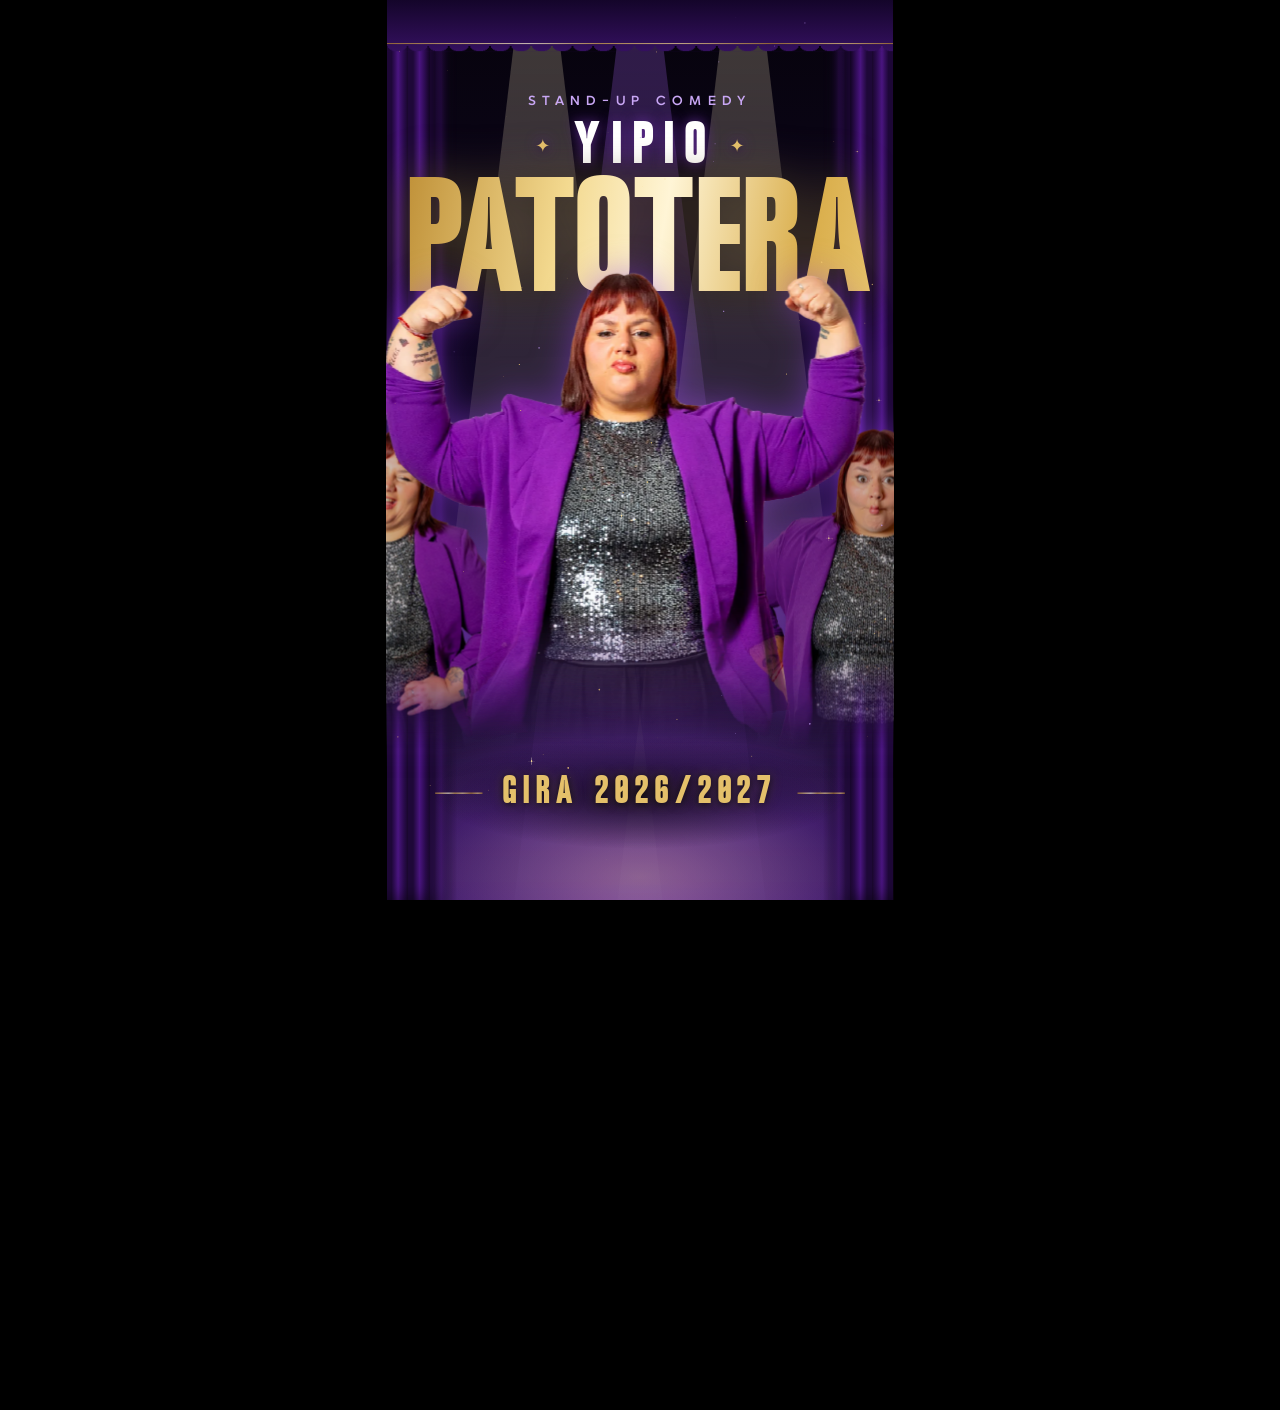
==== flyer-vert/index.html @ 24ab4d59 "Web de Yipio: sitio completo y flyers de PATOTERA Sitio estático con el mismo sistema de datos que l" ====
<!DOCTYPE html>
<html lang="es">
<head>
<meta charset="UTF-8">
<meta name="viewport" content="width=device-width, initial-scale=1.0">
<title>PATOTERA - Flyer vertical</title>
<meta name="robots" content="noindex">
<link rel="icon" href="data:image/svg+xml,%3Csvg xmlns='http://www.w3.org/2000/svg' viewBox='0 0 100 100'%3E%3Crect width='100' height='100' rx='22' fill='%232a0d4d'/%3E%3Ctext x='50' y='76' font-size='74' font-weight='900' font-family='Arial Narrow,Arial' text-anchor='middle' fill='%23e4c06a'%3EY%3C/text%3E%3C/svg%3E">
<link rel="preload" href="../fonts/GCGrind.woff2" as="font" type="font/woff2" crossorigin>
<link rel="stylesheet" href="../css/style.css">
<link rel="stylesheet" href="../css/flyer.css">
</head>
<body class="flyer">

<!-- Flyer vertical (1080x1920). Se escala solo para entrar en la ventana.
     Para verlo a tamaño real (1 píxel = 1 píxel): agregar ?real a la URL.
     Las fotos salen de img/escenario/ (1 centro, 2 izquierda, 3 derecha). -->
<div class="lienzo lienzo--vert" id="lienzo" data-ancho="1080" data-alto="1920">
  <div class="reflector reflector--izq"></div>
  <div class="reflector reflector--purpura"></div>
  <div class="reflector reflector--der"></div>
  <div class="fl-piso"></div>
  <div class="telon telon--izq"></div>
  <div class="telon telon--der"></div>
  <div class="bambalina"></div>

  <div class="fl-titulo">
    <p class="fl-kicker">Stand-up comedy</p>
    <p class="fl-yipio">Yipio</p>
    <h1 class="fl-show texto-oro">Patotera</h1>
  </div>

  <div class="fl-fotos" data-carpeta="../img/escenario/">
    <img class="fl-foto fl-foto--izq" data-foto="2" alt="">
    <img class="fl-foto fl-foto--der" data-foto="3" alt="">
    <img class="fl-foto fl-foto--centro" data-foto="1" alt="Yipio">
  </div>

  <div class="fl-pie">
    <p class="fl-gira">Gira 2026/2027</p>
  </div>

  <canvas class="fl-destellos" id="destellos" data-ancho="1080" data-alto="1920" aria-hidden="true"></canvas>
</div>

<script src="../js/comun.js"></script>
<script src="../js/flyer.js"></script>
<script src="../js/destellos.js"></script>
<script src="../js/escenario.js"></script>
</body>
</html>
---- css/style.css ----
/* =========================================================
   YIPIO · Estilos
   Púrpura + negro, dorado como brillo, blanco para leer.
   ========================================================= */

@font-face {
  font-family: 'Grind';
  src: url('../fonts/GCGrind.woff2') format('woff2');
  font-weight: 400 900;
  font-display: swap;
}
@font-face { font-family: 'Grift'; src: url('../fonts/Grift-Regular.woff2') format('woff2'); font-weight: 400; font-display: swap; }
@font-face { font-family: 'Grift'; src: url('../fonts/Grift-Italic.woff2') format('woff2'); font-weight: 400; font-style: italic; font-display: swap; }
@font-face { font-family: 'Grift'; src: url('../fonts/Grift-Medium.woff2') format('woff2'); font-weight: 500; font-display: swap; }
@font-face { font-family: 'Grift'; src: url('../fonts/Grift-SemiBold.woff2') format('woff2'); font-weight: 600; font-display: swap; }
@font-face { font-family: 'Grift'; src: url('../fonts/Grift-Bold.woff2') format('woff2'); font-weight: 700; font-display: swap; }

:root {
  --negro: #07040c;
  --fondo: #0c0614;
  --fondo-2: #140a22;
  --purpura-oscuro: #2a0d4d;
  --purpura: #6a1fb5;
  --purpura-vivo: #8f3fe0;
  --lila: #c9a7f5;
  --oro: #e4c06a;
  --oro-claro: #fff0bf;
  --oro-oscuro: #a47a26;
  --tinta: #1a0b05;
  --texto: #f3edf9;
  --texto-suave: #b9aad0;
  --linea: rgba(228, 192, 106, 0.26);
  --grad-oro: linear-gradient(100deg, #b8862b 0%, #f3d98f 18%, #fff5d6 28%, #d9ad4a 42%, #f6dc93 58%, #b8862b 76%, #f0cf7c 90%, #b8862b 100%);
  --fuente-display: 'Grind', 'Arial Narrow', Impact, sans-serif;
  --fuente-texto: 'Grift', system-ui, -apple-system, 'Segoe UI', sans-serif;
  --nav-h: 72px;
  --ancho: 1160px;
}

*, *::before, *::after { box-sizing: border-box; }

html {
  scroll-behavior: smooth;
  scroll-padding-top: var(--nav-h);
  -webkit-text-size-adjust: 100%;
}

body {
  margin: 0;
  min-height: 100vh;
  background: var(--fondo);
  color: var(--texto);
  font-family: var(--fuente-texto);
  font-size: 17px;
  line-height: 1.6;
  overflow-x: hidden;
  -webkit-font-smoothing: antialiased;
}

/* Fondo fijo: brillos púrpura muy suaves, como humo de escenario */
body::before {
  content: '';
  position: fixed;
  inset: 0;
  z-index: -2;
  background:
    radial-gradient(ellipse 80% 50% at 50% -10%, rgba(143, 63, 224, 0.28), transparent 60%),
    radial-gradient(ellipse 50% 40% at 100% 55%, rgba(106, 31, 181, 0.16), transparent 70%),
    radial-gradient(ellipse 50% 40% at 0% 95%, rgba(228, 192, 106, 0.07), transparent 70%),
    var(--fondo);
}

img, video { max-width: 100%; display: block; }
a { color: inherit; }
p { margin: 0 0 1em; }
::selection { background: var(--oro); color: var(--tinta); }

:focus-visible {
  outline: 2px solid var(--oro);
  outline-offset: 3px;
  border-radius: 4px;
}

/* Destellos dorados flotando (ver js/destellos.js) */
.destellos {
  position: fixed;
  inset: 0;
  z-index: -1;
  pointer-events: none;
}

/* ---------- Texto dorado con brillo que recorre las letras ---------- */
.texto-oro,
.titulo-seccion h2 {
  background: var(--grad-oro);
  background-size: 200% auto;
  -webkit-background-clip: text;
  background-clip: text;
  color: transparent;
  -webkit-text-fill-color: transparent;
  animation: brillo-oro 7s linear infinite;
}

@keyframes brillo-oro {
  to { background-position: 200% center; }
}

/* Si no carga la fuente o el navegador no soporta clip de texto */
@supports not ((-webkit-background-clip: text) or (background-clip: text)) {
  .texto-oro, .titulo-seccion h2 { color: var(--oro); -webkit-text-fill-color: var(--oro); }
}

.loading {
  text-align: center;
  color: var(--texto-suave);
  letter-spacing: 0.1em;
}

/* ---------- Aparición al scrollear ---------- */
.reveal {
  opacity: 0;
  transform: translateY(40px);
  transition: opacity 0.9s ease, transform 0.9s cubic-bezier(0.2, 0.7, 0.2, 1);
}
.reveal.visible { opacity: 1; transform: none; }

/* =========================================================
   BOTONES
   ========================================================= */
.btn {
  position: relative;
  display: inline-flex;
  align-items: center;
  justify-content: center;
  gap: 0.6em;
  padding: 14px 30px;
  border: 0;
  border-radius: 999px;
  overflow: hidden;
  font-family: var(--fuente-texto);
  font-size: 0.78rem;
  font-weight: 700;
  letter-spacing: 0.2em;
  line-height: 1.2;
  text-transform: uppercase;
  text-decoration: none;
  white-space: nowrap;
  cursor: pointer;
  transition: transform 0.25s ease, box-shadow 0.25s ease, background-color 0.25s, color 0.25s;
}

.btn svg { width: 18px; height: 18px; flex-shrink: 0; }

.btn-oro {
  background: var(--grad-oro);
  background-size: 200% auto;
  color: var(--tinta);
  box-shadow: 0 6px 24px rgba(228, 192, 106, 0.25), inset 0 1px 0 rgba(255, 255, 255, 0.5);
}

/* Destello que cruza el botón al pasar el mouse */
.btn-oro::after {
  content: '';
  position: absolute;
  top: 0;
  left: -70%;
  width: 45%;
  height: 100%;
  background: linear-gradient(100deg, transparent, rgba(255, 255, 255, 0.75), transparent);
  transform: skewX(-20deg);
  transition: left 0.7s ease;
}

.btn-oro:hover {
  transform: translateY(-2px);
  box-shadow: 0 10px 34px rgba(228, 192, 106, 0.45), 0 0 0 1px rgba(255, 240, 191, 0.6);
}
.btn-oro:hover::after { left: 130%; }

.btn-linea {
  border: 1px solid var(--oro);
  background: rgba(228, 192, 106, 0.05);
  color: var(--oro-claro);
}
.btn-linea:hover {
  background: rgba(228, 192, 106, 0.15);
  transform: translateY(-2px);
  box-shadow: 0 0 24px rgba(228, 192, 106, 0.2);
}

.btn-apagado {
  border: 1px solid rgba(255, 255, 255, 0.14);
  background: rgba(255, 255, 255, 0.05);
  color: var(--texto-suave);
  cursor: not-allowed;
}

/* =========================================================
   NAVBAR
   ========================================================= */
.navbar {
  position: fixed;
  top: 0;
  left: 0;
  right: 0;
  z-index: 100;
  height: var(--nav-h);
  border-bottom: 1px solid transparent;
  transition: background 0.4s, border-color 0.4s, backdrop-filter 0.4s;
}

.navbar.scrolled,
.navbar.menu-abierto {
  background: rgba(10, 5, 18, 0.82);
  -webkit-backdrop-filter: blur(14px);
  backdrop-filter: blur(14px);
  border-bottom-color: var(--linea);
}

.navbar-inner {
  max-width: var(--ancho);
  height: 100%;
  margin: 0 auto;
  padding: 0 20px;
  display: flex;
  align-items: center;
  justify-content: space-between;
}

.logo {
  display: inline-flex;
  align-items: center;
  gap: 0.3em;
  font-family: var(--fuente-display);
  font-size: 2.1rem;
  letter-spacing: 0.06em;
  line-height: 1;
  text-decoration: none;
  position: relative;
  z-index: 2;
}
.logo-estrella {
  color: var(--oro);
  -webkit-text-fill-color: var(--oro);
  font-size: 0.5em;
  font-family: var(--fuente-texto);
  transform: translateY(-0.5em);
}

.nav-links { display: flex; gap: 30px; }

.nav-links a {
  position: relative;
  padding: 6px 0;
  font-size: 0.74rem;
  font-weight: 600;
  letter-spacing: 0.22em;
  text-transform: uppercase;
  text-decoration: none;
  color: var(--texto);
  transition: color 0.3s;
}
.nav-links a::after {
  content: '';
  position: absolute;
  left: 0;
  right: 0;
  bottom: 0;
  height: 1px;
  background: var(--grad-oro);
  transform: scaleX(0);
  transition: transform 0.35s ease;
}
.nav-links a:hover,
.nav-links a.activo { color: var(--oro-claro); }
.nav-links a:hover::after,
.nav-links a.activo::after { transform: scaleX(1); }

.nav-toggle {
  display: none;
  position: relative;
  z-index: 2;
  width: 44px;
  height: 44px;
  padding: 0;
  border: 0;
  background: none;
  cursor: pointer;
  flex-direction: column;
  align-items: center;
  justify-content: center;
  gap: 6px;
}
.nav-toggle span {
  width: 26px;
  height: 2px;
  background: var(--oro);
  border-radius: 2px;
  transition: transform 0.35s, opacity 0.35s;
}
.menu-abierto .nav-toggle span:nth-child(1) { transform: translateY(8px) rotate(45deg); }
.menu-abierto .nav-toggle span:nth-child(2) { opacity: 0; }
.menu-abierto .nav-toggle span:nth-child(3) { transform: translateY(-8px) rotate(-45deg); }

@media (max-width: 900px) {
  .nav-toggle { display: flex; }

  /* Menú a pantalla completa, con los links grandes como un cartel */
  .nav-links {
    position: fixed;
    inset: 0;
    height: 100vh;
    height: 100dvh;
    flex-direction: column;
    align-items: center;
    justify-content: center;
    gap: 14px;
    background:
      radial-gradient(ellipse 80% 50% at 50% 0%, rgba(143, 63, 224, 0.4), transparent 70%),
      rgba(8, 4, 14, 0.99);
    opacity: 0;
    visibility: hidden;
    transition: opacity 0.4s, visibility 0.4s;
  }
  .nav-links.open { opacity: 1; visibility: visible; }

  .nav-links a {
    font-family: var(--fuente-display);
    font-size: clamp(2.4rem, 11vw, 3.4rem);
    font-weight: 400;
    letter-spacing: 0.06em;
    line-height: 1.05;
    transform: translateY(20px);
    opacity: 0;
    transition: transform 0.5s, opacity 0.5s, color 0.3s;
  }
  .nav-links.open a { transform: none; opacity: 1; }
  .nav-links.open a:nth-child(2) { transition-delay: 0.05s; }
  .nav-links.open a:nth-child(3) { transition-delay: 0.1s; }
  .nav-links.open a:nth-child(4) { transition-delay: 0.15s; }
  .nav-links.open a:nth-child(5) { transition-delay: 0.2s; }
  .nav-links.open a:nth-child(6) { transition-delay: 0.25s; }
  .nav-links a::after { display: none; }
}

/* =========================================================
   PORTADA (slider de banners, o escenario si todavía no hay)
   ========================================================= */
.hero {
  position: relative;
  height: 100vh;
  height: 100svh;
  min-height: 560px;
  overflow: hidden;
  transition: height 0.6s ease;
}

/* Con banners: arranca debajo del navbar y el alto lo fija banner.js */
.hero--imagenes {
  margin-top: var(--nav-h);
  min-height: 200px;
  background: var(--negro);
}

.hero-slider {
  position: absolute;
  inset: 0;
  display: flex;
  overflow-x: auto;
  scroll-snap-type: x mandatory;
  -webkit-overflow-scrolling: touch;
  scrollbar-width: none;
}
.hero-slider::-webkit-scrollbar { display: none; }

.hero-slide {
  width: 100%;
  height: 100%;
  flex-shrink: 0;
  scroll-snap-align: center;
  background-color: var(--negro);
  background-size: contain;
  background-repeat: no-repeat;
  background-position: center;
}

.hero-dots {
  position: absolute;
  bottom: 22px;
  left: 50%;
  transform: translateX(-50%);
  display: flex;
  gap: 8px;
  z-index: 3;
}
.hero-dots .dot {
  width: 26px;
  height: 3px;
  border-radius: 3px;
  background: rgba(255, 255, 255, 0.35);
  cursor: pointer;
  transition: width 0.4s, background 0.4s;
}
.hero-dots .dot.active { width: 46px; background: var(--oro); }

/* ---------- Escenario (portada sin banners) ---------- */
.escenario {
  position: absolute;
  inset: 0;
  display: grid;
  place-items: center;
  text-align: center;
  overflow: hidden;
  background:
    radial-gradient(ellipse 70% 45% at 50% 105%, rgba(143, 63, 224, 0.55), transparent 70%),
    linear-gradient(180deg, #06030b 0%, #12072a 55%, #1d0a38 100%);
}
.escenario[hidden] { display: none; }

/* Telón de terciopelo a los costados */
.telon {
  position: absolute;
  top: 0;
  bottom: 0;
  width: clamp(36px, 11vw, 170px);
  background: repeating-linear-gradient(90deg, #1e0838 0 10px, #4a1580 24px, #2a0b4d 36px, #160628 46px);
  box-shadow: inset -30px 0 40px rgba(0, 0, 0, 0.6);
  transform-origin: top center;
  animation: telon-vaiven 8s ease-in-out infinite alternate;
  z-index: 2;
}
.telon--izq {
  left: 0;
  -webkit-mask: linear-gradient(90deg, #000 55%, transparent);
  mask: linear-gradient(90deg, #000 55%, transparent);
}
.telon--der {
  right: 0;
  transform: scaleX(-1);
  -webkit-mask: linear-gradient(90deg, #000 55%, transparent);
  mask: linear-gradient(90deg, #000 55%, transparent);
  animation-delay: -4s;
}
@keyframes telon-vaiven {
  from { transform: skewX(0.6deg); }
  to { transform: skewX(-0.6deg); }
}
.telon--der { animation-name: telon-vaiven-der; }
@keyframes telon-vaiven-der {
  from { transform: scaleX(-1) skewX(0.6deg); }
  to { transform: scaleX(-1) skewX(-0.6deg); }
}

/* Bambalina de arriba con flecos dorados */
.bambalina {
  position: absolute;
  top: 0;
  left: 0;
  right: 0;
  height: calc(var(--nav-h) + 26px);
  z-index: 3;
  background: linear-gradient(180deg, #14052a, #34105f);
  /* Parte lisa arriba + festones que cuelgan abajo */
  -webkit-mask:
    linear-gradient(#000, #000) top / 100% calc(100% - 16px) no-repeat,
    radial-gradient(22px 16px at 22px 0, #000 98%, transparent) bottom left / 44px 16px repeat-x;
  mask:
    linear-gradient(#000, #000) top / 100% calc(100% - 16px) no-repeat,
    radial-gradient(22px 16px at 22px 0, #000 98%, transparent) bottom left / 44px 16px repeat-x;
}
.bambalina::after {
  content: '';
  position: absolute;
  left: 0;
  right: 0;
  bottom: 16px;
  height: 2px;
  background: var(--grad-oro);
  opacity: 0.8;
}

/* Reflectores que barren el escenario */
.reflector {
  position: absolute;
  top: -8%;
  width: 34vw;
  max-width: 520px;
  height: 125%;
  transform-origin: 50% 0;
  background: linear-gradient(to bottom, rgba(255, 238, 196, 0.5), rgba(255, 238, 196, 0.08) 70%, transparent);
  clip-path: polygon(46% 0, 54% 0, 100% 100%, 0 100%);
  filter: blur(8px);
  mix-blend-mode: screen;
  opacity: 0.5;
  pointer-events: none;
  z-index: 1;
}
.reflector--izq { left: 6%; animation: barrido-izq 9s ease-in-out infinite alternate; }
.reflector--der { right: 6%; animation: barrido-der 11s ease-in-out infinite alternate; }
.reflector--purpura {
  left: 50%;
  margin-left: -17vw;
  background: linear-gradient(to bottom, rgba(170, 100, 255, 0.55), rgba(143, 63, 224, 0.1) 70%, transparent);
  animation: barrido-centro 13s ease-in-out infinite alternate;
}
@keyframes barrido-izq { from { transform: rotate(-30deg); } to { transform: rotate(6deg); } }
@keyframes barrido-der { from { transform: rotate(30deg); } to { transform: rotate(-8deg); } }
@keyframes barrido-centro { from { transform: rotate(-14deg); } to { transform: rotate(14deg); } }

.escenario-piso {
  position: absolute;
  bottom: -20vh;
  left: 50%;
  width: 130vw;
  height: 44vh;
  transform: translateX(-50%);
  background: radial-gradient(ellipse at center, rgba(255, 220, 150, 0.3), rgba(143, 63, 224, 0.18) 40%, transparent 70%);
  pointer-events: none;
}

/* Nombre arriba; las fotos sin fondo quedan paradas en el escenario y
   tapan apenas la parte de abajo de las letras, como en un afiche. */
.escenario-titulo {
  position: absolute;
  top: calc(var(--nav-h) + 38px);
  left: 0;
  right: 0;
  z-index: 3;
  padding: 0 20px;
  text-align: center;
}

.escenario-kicker {
  margin: 0 0 10px;
  font-size: 0.78rem;
  font-weight: 600;
  letter-spacing: 0.45em;
  text-transform: uppercase;
  color: var(--lila);
}

.escenario-nombre {
  margin: -0.22em 0 0;
  padding-top: 0.34em;
  font-family: var(--fuente-display);
  font-weight: 400;
  font-size: clamp(4.5rem, min(19vw, 25vh), 15rem);
  line-height: 0.82;
  letter-spacing: 0.02em;
  text-transform: uppercase;
  filter: drop-shadow(0 0 40px rgba(228, 192, 106, 0.3)) drop-shadow(0 12px 30px rgba(0, 0, 0, 0.6));
}

.escenario-fotos {
  position: absolute;
  left: 0;
  right: 0;
  bottom: 0;
  z-index: 4;
  height: 64%;
  display: flex;
  justify-content: center;
  align-items: flex-end;
  pointer-events: none;
  /* El brillo púrpura va acá y no en cada foto: drop-shadow + máscara en
     el mismo elemento dibuja un rectángulo de luz en Chrome */
  filter: drop-shadow(0 0 26px rgba(143, 63, 224, 0.5));
}

/* Luz cálida del seguidor sobre la foto del medio */
.escenario-fotos::before {
  content: '';
  position: absolute;
  left: 50%;
  bottom: 0;
  width: min(70vw, 900px);
  height: 95%;
  transform: translateX(-50%);
  background: radial-gradient(ellipse 50% 55% at 50% 55%, rgba(255, 228, 170, 0.2), transparent 70%);
}

.escenario-foto {
  position: relative;
  width: auto;
  max-width: none;
  object-fit: contain;
  object-position: bottom;
  /* Las fotos están cortadas en la cintura: se funden con el piso */
  -webkit-mask-image: linear-gradient(to bottom, #000 70%, transparent 97%);
  mask-image: linear-gradient(to bottom, #000 70%, transparent 97%);
  opacity: 0;
}
/* js/escenario.js agrega .cargada cuando la foto ya bajó */
.escenario-foto.cargada { animation: foto-sube 1.1s cubic-bezier(0.2, 0.7, 0.2, 1) both; }
.escenario-foto--centro.cargada { animation-delay: 0.15s; }
.escenario-foto--izq.cargada,
.escenario-foto--der.cargada { animation-delay: 0.4s; }

.escenario-foto--centro {
  order: 2;
  z-index: 2;
  height: 100%;
}

.escenario-foto--izq,
.escenario-foto--der {
  z-index: 1;
  height: 76%;
  filter: brightness(0.8) saturate(0.95);
}
.escenario-foto--izq { order: 1; margin-right: clamp(-120px, -6vw, -30px); }
.escenario-foto--der { order: 3; margin-left: clamp(-120px, -6vw, -30px); }

@keyframes foto-sube {
  from { opacity: 0; transform: translateY(50px); }
  to { opacity: 1; transform: none; }
}

.escenario-pie {
  position: absolute;
  left: 0;
  right: 0;
  bottom: clamp(20px, 4vh, 40px);
  z-index: 5;
  padding: 0 20px;
  text-align: center;
}
/* Sombra detrás del texto para que se lea sobre las lentejuelas */
.escenario-pie::before {
  content: '';
  position: absolute;
  z-index: -1;
  left: 50%;
  top: -30px;
  bottom: -40px;
  width: min(100%, 760px);
  transform: translateX(-50%);
  background: radial-gradient(ellipse 50% 60% at 50% 55%, rgba(10, 4, 20, 0.8), transparent 75%);
  pointer-events: none;
}

.escenario-show {
  display: flex;
  align-items: center;
  justify-content: center;
  gap: 18px;
  margin: 0 0 22px;
  font-family: var(--fuente-display);
  font-size: clamp(1.5rem, 4vw, 2.4rem);
  letter-spacing: 0.3em;
  text-transform: uppercase;
  color: #fff;
  text-shadow: 0 2px 18px rgba(0, 0, 0, 0.9), 0 0 30px rgba(12, 6, 20, 0.9);
}
.escenario-show::before,
.escenario-show::after {
  content: '';
  width: clamp(24px, 8vw, 80px);
  height: 1px;
  background: var(--grad-oro);
}
.escenario-show span { color: var(--oro); white-space: nowrap; }

.escenario-ctas {
  display: flex;
  flex-wrap: wrap;
  gap: 14px;
  justify-content: center;
}
.escenario-ctas .btn-linea {
  background: rgba(12, 6, 20, 0.6);
  -webkit-backdrop-filter: blur(6px);
  backdrop-filter: blur(6px);
}

/* Pantallas verticales (celular, tablet parada): nombre, fotos y botones van
   apilados y el alto de la portada sigue al contenido, sin espacio vacío. */
@media (max-aspect-ratio: 3/4) {
  .hero.hero--escenario { height: auto; min-height: 0; }
  .escenario {
    position: relative;
    display: flex;
    flex-direction: column;
    align-items: stretch;
    padding-top: calc(var(--nav-h) + 48px);
  }
  .escenario-titulo { position: relative; top: auto; }
  .escenario-fotos { position: relative; height: auto; margin-top: 2vw; }
  .escenario-foto--centro { height: auto; width: min(84vw, 620px); }
  .escenario-foto--izq,
  .escenario-foto--der { height: auto; width: min(50vw, 370px); }
  .escenario-pie { position: relative; bottom: auto; margin-top: -24vw; padding-bottom: 30px; }
  .escenario-pie::before { background: radial-gradient(ellipse 60% 60% at 50% 60%, rgba(10, 4, 20, 0.85), transparent 80%); width: 130%; bottom: -10px; }
}

@media (max-width: 600px) {
  .escenario-kicker { font-size: 0.66rem; letter-spacing: 0.32em; }
  .escenario-foto--centro { height: auto; width: 84vw; }
  .escenario-foto--izq,
  .escenario-foto--der { height: auto; width: 50vw; }
  .escenario-foto--izq { margin-right: -16vw; }
  .escenario-foto--der { margin-left: -16vw; }
  .escenario-show { gap: 12px; letter-spacing: 0.18em; font-size: 1.6rem; margin-bottom: 16px; }
  .escenario-ctas .btn { padding: 13px 22px; }
}

/* =========================================================
   CINTAS (marquee)
   ========================================================= */
.cintas {
  position: relative;
  padding: 38px 0;
  overflow: hidden;
}

.cinta {
  width: 110%;
  margin-left: -5%;
  overflow: hidden;
  white-space: nowrap;
  padding: 13px 0 11px;
}

.cinta--oro {
  position: relative;
  z-index: 2;
  background: var(--grad-oro);
  background-size: 200% auto;
  color: var(--tinta);
  transform: rotate(-2deg);
  box-shadow: 0 12px 34px rgba(0, 0, 0, 0.55), 0 0 30px rgba(228, 192, 106, 0.18);
}

.cinta--purpura {
  position: absolute;
  top: 50%;
  left: 0;
  background: linear-gradient(90deg, #2b0a52, #6a1fb5, #2b0a52);
  color: var(--oro-claro);
  transform: translateY(-50%) rotate(2deg);
  opacity: 0.92;
}

.cinta-track {
  display: inline-flex;
  width: max-content;
}

/* Se activa por JS recién con el contenido ya insertado (ver marquee.js) */
.cinta-track.listo { animation: marquee-scroll 32s linear infinite; }
.cinta--purpura .cinta-track.listo { animation-direction: reverse; animation-duration: 40s; }
.cintas:hover .cinta-track { animation-play-state: paused; }

.cinta-track span {
  font-family: var(--fuente-display);
  font-size: 1.55rem;
  letter-spacing: 0.1em;
  line-height: 1;
  text-transform: uppercase;
  padding-right: 1em;
}

@keyframes marquee-scroll {
  from { transform: translateX(0); }
  to { transform: translateX(-50%); }
}

/* =========================================================
   SECCIONES
   ========================================================= */
.section {
  position: relative;
  padding: 110px max(20px, calc((100% - var(--ancho)) / 2));
}

.section-alt {
  background: linear-gradient(180deg, transparent, rgba(42, 13, 77, 0.32) 14%, rgba(42, 13, 77, 0.32) 86%, transparent);
}

.titulo-seccion {
  text-align: center;
  margin-bottom: 60px;
}

.kicker {
  display: inline-flex;
  align-items: center;
  gap: 14px;
  margin: 0 0 14px;
  font-size: 0.72rem;
  font-weight: 600;
  letter-spacing: 0.38em;
  text-transform: uppercase;
  color: var(--lila);
}
.kicker::before,
.kicker::after {
  content: '';
  width: 34px;
  height: 1px;
  background: var(--grad-oro);
}

.titulo-seccion h2 {
  /* El padding deja lugar a las tildes de Grind (suben ~0,3em sobre la
     caja): con el texto recortado al fondo dorado, lo que sobresale de la
     caja queda invisible. El margen negativo compensa el espacio. */
  margin: -0.27em 0 0;
  padding-top: 0.34em;
  font-family: var(--fuente-display);
  font-weight: 400;
  font-size: clamp(3.4rem, 10vw, 6.8rem);
  line-height: 0.86;
  letter-spacing: 0.02em;
  text-transform: uppercase;
  filter: drop-shadow(0 0 28px rgba(228, 192, 106, 0.18));
}

.titulo-seccion .subtitulo {
  margin: 16px 0 0;
  color: var(--texto-suave);
  font-size: 0.85rem;
  letter-spacing: 0.24em;
  text-transform: uppercase;
}

/* =========================================================
   FECHAS
   ========================================================= */

/* ---------- Cuenta regresiva ---------- */
.cuenta {
  display: flex;
  justify-content: center;
  gap: 12px;
  margin: 28px 0 32px;
}
.cuenta:empty { display: none; }

.cuenta-caja {
  min-width: 82px;
  padding: 14px 8px 10px;
  border: 1px solid var(--linea);
  border-radius: 12px;
  background: linear-gradient(180deg, rgba(0, 0, 0, 0.45), rgba(42, 13, 77, 0.35));
  box-shadow: inset 0 1px 0 rgba(255, 255, 255, 0.05);
}

.cuenta-num {
  display: block;
  font-family: var(--fuente-display);
  font-size: 3rem;
  line-height: 1;
  color: var(--oro-claro);
  text-shadow: 0 0 18px rgba(228, 192, 106, 0.45);
  font-variant-numeric: tabular-nums;
}

.cuenta-lbl {
  display: block;
  margin-top: 6px;
  font-size: 0.6rem;
  font-weight: 600;
  letter-spacing: 0.28em;
  text-transform: uppercase;
  color: var(--texto-suave);
}

.cuenta-hoy {
  font-family: var(--fuente-display);
  font-size: 2rem;
  letter-spacing: 0.08em;
  color: var(--oro-claro);
  text-transform: uppercase;
}

/* ---------- Badges ---------- */
.badge {
  display: inline-flex;
  align-items: center;
  gap: 7px;
  padding: 5px 11px 4px;
  border-radius: 999px;
  font-size: 0.6rem;
  font-weight: 700;
  letter-spacing: 0.18em;
  line-height: 1.3;
  text-transform: uppercase;
  white-space: nowrap;
}

.badge--ultimas {
  background: var(--grad-oro);
  color: var(--tinta);
  animation: latido 1.8s ease-out infinite;
}
.badge--ultimas::before {
  content: '';
  width: 6px;
  height: 6px;
  border-radius: 50%;
  background: var(--tinta);
}
@keyframes latido {
  0% { box-shadow: 0 0 0 0 rgba(228, 192, 106, 0.65); }
  70%, 100% { box-shadow: 0 0 0 10px rgba(228, 192, 106, 0); }
}

.badge--destacado {
  border: 1px solid var(--oro);
  background: rgba(228, 192, 106, 0.1);
  color: var(--oro-claro);
}

.badge--agotado {
  border: 1px solid rgba(255, 255, 255, 0.25);
  color: var(--texto-suave);
}

/* ---------- Meses y tickets ---------- */
.fechas-list { max-width: 980px; margin: 0 auto; }

.fechas-mes { margin-bottom: 46px; }

.fechas-mes-titulo {
  display: flex;
  align-items: center;
  gap: 18px;
  margin: 0 0 18px;
  font-family: var(--fuente-display);
  font-weight: 400;
  font-size: 1.9rem;
  letter-spacing: 0.08em;
  text-transform: uppercase;
  color: var(--oro-claro);
}
.fechas-mes-titulo::after {
  content: '';
  flex: 1;
  height: 1px;
  background: linear-gradient(90deg, var(--linea), transparent);
}

.fechas-mes-lista { display: grid; gap: 14px; }

/* El ticket tiene muescas recortadas arriba y abajo en la línea del talón.
   La máscara va en .ticket-in; la sombra en .ticket (si no, la máscara
   también recortaría la sombra). */
.ticket {
  --talon: 112px;
  --muesca: 11px;
  transition: transform 0.35s ease, filter 0.35s ease;
}
.ticket:hover {
  transform: translateY(-3px);
  filter: drop-shadow(0 16px 28px rgba(0, 0, 0, 0.5)) drop-shadow(0 0 22px rgba(143, 63, 224, 0.3));
}

.ticket-in {
  position: relative;
  display: grid;
  grid-template-columns: var(--talon) 1fr auto;
  grid-template-areas: 'talon info cta';
  align-items: stretch;
  min-height: 118px;
  overflow: hidden;
  border: 1px solid rgba(228, 192, 106, 0.22);
  border-radius: 16px;
  background: linear-gradient(100deg, rgba(48, 15, 88, 0.8), rgba(20, 9, 36, 0.9));
  transition: border-color 0.35s;
  -webkit-mask:
    radial-gradient(circle var(--muesca) at var(--talon) 0, transparent 98%, #000) top / 100% 51% no-repeat,
    radial-gradient(circle var(--muesca) at var(--talon) 100%, transparent 98%, #000) bottom / 100% 51% no-repeat;
  mask:
    radial-gradient(circle var(--muesca) at var(--talon) 0, transparent 98%, #000) top / 100% 51% no-repeat,
    radial-gradient(circle var(--muesca) at var(--talon) 100%, transparent 98%, #000) bottom / 100% 51% no-repeat;
}
.ticket:hover .ticket-in { border-color: rgba(228, 192, 106, 0.6); }

.ticket-talon {
  grid-area: talon;
  display: flex;
  flex-direction: column;
  align-items: center;
  justify-content: center;
  padding: 16px 8px;
  border-right: 2px dashed rgba(228, 192, 106, 0.35);
  background: linear-gradient(180deg, rgba(228, 192, 106, 0.13), rgba(228, 192, 106, 0.03));
  text-align: center;
}

.ticket-semana,
.ticket-mes {
  font-size: 0.64rem;
  font-weight: 700;
  letter-spacing: 0.28em;
  text-transform: uppercase;
}
.ticket-semana { color: var(--texto-suave); }
.ticket-mes { color: var(--oro-claro); }

.ticket-dia {
  font-family: var(--fuente-display);
  font-size: 3.4rem;
  line-height: 0.95;
  margin: 2px 0 0;
}

.ticket-info {
  grid-area: info;
  display: flex;
  flex-direction: column;
  justify-content: center;
  gap: 4px;
  min-width: 0;
  padding: 18px 26px;
}

.ticket-badges { display: flex; flex-wrap: wrap; gap: 6px; margin-bottom: 4px; }

.ticket-ciudad {
  display: flex;
  align-items: center;
  gap: 12px;
  margin: 0;
  font-family: var(--fuente-display);
  font-weight: 400;
  font-size: 2.1rem;
  line-height: 1;
  letter-spacing: 0.04em;
  text-transform: uppercase;
  color: #fff;
}

.bandera {
  width: 26px;
  height: auto;
  flex-shrink: 0;
  border-radius: 3px;
  box-shadow: 0 0 0 1px rgba(255, 255, 255, 0.2);
}

.ticket-lugar { margin: 0; color: var(--texto-suave); font-size: 0.95rem; }

.ticket-show {
  margin: 2px 0 0;
  font-size: 0.66rem;
  font-weight: 700;
  letter-spacing: 0.32em;
  text-transform: uppercase;
  color: var(--oro);
}

.ticket-cta {
  grid-area: cta;
  display: flex;
  align-items: center;
  padding: 0 26px;
}

/* Función destacada (estreno, función especial...) */
.ticket--destacado .ticket-in {
  border-color: rgba(228, 192, 106, 0.7);
  background: linear-gradient(100deg, rgba(106, 31, 181, 0.6), rgba(42, 13, 77, 0.92));
}
.ticket--destacado .ticket-in::after {
  content: '';
  position: absolute;
  inset: 0;
  background: linear-gradient(110deg, transparent 35%, rgba(255, 240, 200, 0.14) 50%, transparent 65%);
  transform: translateX(-100%);
  animation: barrido-brillo 5s ease-in-out infinite;
  pointer-events: none;
}
@keyframes barrido-brillo {
  0%, 40% { transform: translateX(-100%); }
  80%, 100% { transform: translateX(100%); }
}

/* Agotado: se apaga y lleva sello */
.ticket--agotado .ticket-talon,
.ticket--agotado .ticket-info {
  opacity: 0.42;
  filter: grayscale(0.5);
}

.sello {
  position: absolute;
  top: 50%;
  right: 200px;
  z-index: 2;
  padding: 5px 18px 3px;
  border: 3px double var(--oro);
  border-radius: 6px;
  background: rgba(12, 6, 20, 0.55);
  font-family: var(--fuente-display);
  font-size: 1.9rem;
  letter-spacing: 0.14em;
  line-height: 1;
  text-transform: uppercase;
  color: var(--oro);
  text-shadow: 0 0 12px rgba(228, 192, 106, 0.5);
  box-shadow: 0 0 18px rgba(228, 192, 106, 0.22), inset 0 0 12px rgba(228, 192, 106, 0.18);
  transform: translateY(-50%) rotate(-11deg);
  pointer-events: none;
}
.reveal:not(.visible) .sello { opacity: 0; }
.reveal.visible .sello { animation: sellar 0.55s 0.45s cubic-bezier(0.3, 1.6, 0.5, 1) both; }
@keyframes sellar {
  from { opacity: 0; transform: translateY(-50%) rotate(-11deg) scale(2.2); }
  to { opacity: 1; transform: translateY(-50%) rotate(-11deg) scale(1); }
}

@media (max-width: 720px) {
  .ticket { --talon: 86px; }
  .ticket-in {
    grid-template-columns: var(--talon) 1fr;
    grid-template-areas: 'talon info' 'talon cta';
  }
  .ticket-dia { font-size: 2.9rem; }
  .ticket-info { padding: 16px 16px 8px; }
  .ticket-ciudad { font-size: 1.75rem; gap: 10px; }
  .ticket-lugar { font-size: 0.88rem; }
  .ticket-cta { padding: 4px 16px 16px; }
  .ticket-cta .btn { width: 100%; padding: 12px 18px; }
  .sello { top: auto; bottom: 64px; right: 14px; font-size: 1.25rem; padding: 4px 10px 2px; transform: rotate(-9deg); }
  @keyframes sellar {
    from { opacity: 0; transform: rotate(-9deg) scale(2.2); }
    to { opacity: 1; transform: rotate(-9deg) scale(1); }
  }
  .cuenta { gap: 8px; }
  .cuenta-caja { min-width: 0; flex: 1; max-width: 80px; padding: 12px 4px 8px; }
  .cuenta-num { font-size: 2.3rem; }
  .cuenta-lbl { font-size: 0.52rem; letter-spacing: 0.18em; }
}

/* =========================================================
   BIOGRAFÍA
   ========================================================= */
.bio {
  display: grid;
  grid-template-columns: minmax(0, 420px) 1fr;
  gap: 70px;
  align-items: center;
  max-width: 1080px;
  margin: 0 auto;
}

.bio-foto { position: relative; isolation: isolate; }

/* Halo púrpura detrás, como un seguidor de luz */
.bio-foto::before {
  content: '';
  position: absolute;
  inset: -14% -12%;
  z-index: -1;
  background: radial-gradient(circle at 50% 40%, rgba(143, 63, 224, 0.6), transparent 65%);
  filter: blur(24px);
}

/* Marco con arco de teatro */
.bio-marco {
  position: relative;
  aspect-ratio: 4 / 5;
  overflow: hidden;
  border: 1px solid var(--oro);
  border-radius: 220px 220px 18px 18px;
  box-shadow:
    0 0 0 8px var(--fondo),
    0 0 0 9px rgba(228, 192, 106, 0.4),
    0 40px 80px rgba(0, 0, 0, 0.6);
}
.bio-marco img { width: 100%; height: 100%; object-fit: cover; }
.bio-marco::after {
  content: '';
  position: absolute;
  inset: 0;
  background: linear-gradient(to top, rgba(42, 13, 77, 0.6), transparent 42%);
}

.bio-placa {
  position: absolute;
  left: 50%;
  bottom: -22px;
  z-index: 2;
  padding: 9px 30px 6px;
  border-radius: 999px;
  background: var(--grad-oro);
  color: var(--tinta);
  font-family: var(--fuente-display);
  font-size: 1.6rem;
  letter-spacing: 0.14em;
  line-height: 1;
  white-space: nowrap;
  transform: translateX(-50%);
  box-shadow: 0 10px 30px rgba(0, 0, 0, 0.5);
}

.bio-nombre {
  margin: 0 0 14px;
  font-size: 0.74rem;
  font-weight: 600;
  letter-spacing: 0.32em;
  text-transform: uppercase;
  color: var(--oro);
}

.bio-chips { display: flex; flex-wrap: wrap; gap: 8px; margin-bottom: 28px; }

.chip {
  padding: 7px 14px 6px;
  border: 1px solid var(--linea);
  border-radius: 999px;
  background: rgba(228, 192, 106, 0.05);
  font-size: 0.64rem;
  font-weight: 600;
  letter-spacing: 0.2em;
  text-transform: uppercase;
  color: var(--oro-claro);
}

.bio-texto p {
  font-size: 1.06rem;
  line-height: 1.8;
  color: rgba(243, 237, 249, 0.88);
}

.bio-texto p:first-child::first-letter {
  float: left;
  margin: 8px 12px 0 0;
  font-family: var(--fuente-display);
  font-size: 4.6em;
  line-height: 0.78;
  color: var(--oro);
}

.bio-frase {
  position: relative;
  margin: 34px 0 0;
  padding: 26px 30px 24px 64px;
  border-left: 2px solid var(--oro);
  border-radius: 0 14px 14px 0;
  background: linear-gradient(90deg, rgba(228, 192, 106, 0.12), transparent);
  font-size: 1.3rem;
  font-style: italic;
  line-height: 1.45;
  color: #fff;
}
.bio-frase::before {
  content: '“';
  position: absolute;
  left: 18px;
  top: 8px;
  font-family: var(--fuente-display);
  font-size: 4.4rem;
  line-height: 1;
  font-style: normal;
  color: var(--oro);
}
.bio-frase cite {
  display: block;
  margin-top: 10px;
  font-size: 0.68rem;
  font-style: normal;
  font-weight: 700;
  letter-spacing: 0.3em;
  text-transform: uppercase;
  color: var(--oro);
}

@media (max-width: 900px) {
  .bio { grid-template-columns: 1fr; gap: 64px; }
  .bio-foto { max-width: 340px; width: 100%; margin: 0 auto; }
}

/* =========================================================
   GALERÍA
   ========================================================= */
.galeria-section {
  position: relative;
  overflow: hidden;
  padding: 36px 0;
  border-top: 1px solid var(--linea);
  border-bottom: 1px solid var(--linea);
  background: rgba(7, 4, 12, 0.55);
}

.galeria-track {
  display: flex;
  gap: 16px;
  width: max-content;
  will-change: transform;
}

/* Se activa por JS recién con las fotos ya insertadas (ver galeria.js) */
.galeria-track.listo { animation: galeria-scroll 50s linear infinite; }
.galeria-track:hover { animation-play-state: paused; }

.galeria-item {
  position: relative;
  width: 240px;
  height: 320px;
  flex-shrink: 0;
  overflow: hidden;
  border: 1px solid rgba(228, 192, 106, 0.3);
  border-radius: 14px;
  cursor: pointer;
  transition: border-color 0.35s, box-shadow 0.35s;
}
.galeria-item img {
  width: 100%;
  height: 100%;
  object-fit: cover;
  transition: transform 0.5s ease;
}
.galeria-item::after {
  content: '';
  position: absolute;
  inset: 0;
  background: linear-gradient(to top, rgba(42, 13, 77, 0.55), transparent 45%);
  transition: opacity 0.35s;
}
.galeria-item:hover { border-color: var(--oro); box-shadow: 0 0 30px rgba(228, 192, 106, 0.3); }
.galeria-item:hover img { transform: scale(1.07); }
.galeria-item:hover::after { opacity: 0; }

/* Los 16px del gap también se duplican, así que el loop sigue siendo exacto */
@keyframes galeria-scroll {
  from { transform: translateX(0); }
  to { transform: translateX(calc(-50% - 8px)); }
}

@media (max-width: 600px) {
  .galeria-item { width: 170px; height: 226px; }
}

/* ---------- Lightbox ---------- */
.lightbox {
  display: none;
  position: fixed;
  inset: 0;
  z-index: 1000;
  overflow: hidden;
  align-items: center;
  justify-content: center;
  background: radial-gradient(ellipse at center, rgba(42, 13, 77, 0.85), rgba(5, 2, 9, 0.97));
  -webkit-backdrop-filter: blur(6px);
  backdrop-filter: blur(6px);
}
.lightbox.open { display: flex; }

.lightbox-track {
  display: flex;
  width: 100%;
  height: 86vh;
  overflow-x: auto;
  scroll-snap-type: x mandatory;
  -webkit-overflow-scrolling: touch;
  scrollbar-width: none;
}
.lightbox-track::-webkit-scrollbar { display: none; }

.lightbox-slide {
  width: 100%;
  height: 100%;
  flex-shrink: 0;
  scroll-snap-align: center;
  display: flex;
  align-items: center;
  justify-content: center;
}
.lightbox-slide img {
  max-width: 86vw;
  max-height: 86vh;
  object-fit: contain;
  border: 1px solid var(--oro);
  border-radius: 10px;
  box-shadow: 0 0 60px rgba(143, 63, 224, 0.4);
}

.lightbox-close,
.lightbox-arrow {
  position: absolute;
  z-index: 2;
  display: grid;
  place-items: center;
  width: 50px;
  height: 50px;
  border: 1px solid var(--oro);
  border-radius: 50%;
  background: rgba(12, 6, 20, 0.7);
  color: var(--oro-claro);
  font-size: 1.3rem;
  cursor: pointer;
  transition: background 0.25s, color 0.25s;
}
.lightbox-close:hover,
.lightbox-arrow:hover { background: var(--oro); color: var(--tinta); }
.lightbox-close { top: 20px; right: 20px; font-size: 1.8rem; line-height: 1; }
.lightbox-prev { left: 20px; top: 50%; transform: translateY(-50%); }
.lightbox-next { right: 20px; top: 50%; transform: translateY(-50%); }

@media (max-width: 600px) {
  .lightbox-arrow { display: none; }
}

/* =========================================================
   GRAN HERMANO
   ========================================================= */
.gh { overflow: hidden; }

/* Luces de estudio sobre el título */
.gh-luces {
  position: absolute;
  top: 0;
  left: 0;
  right: 0;
  height: 700px;
  overflow: hidden;
  pointer-events: none;
  -webkit-mask: linear-gradient(#000 40%, transparent);
  mask: linear-gradient(#000 40%, transparent);
}
.gh-luces .reflector { opacity: 0.32; height: 100%; }

.gh .titulo-seccion { position: relative; }

.gh-stats {
  display: grid;
  grid-template-columns: repeat(4, 1fr);
  gap: 16px;
  max-width: 1000px;
  margin: 0 auto 100px;
}

.gh-stat {
  position: relative;
  overflow: hidden;
  padding: 30px 16px 26px;
  border: 1px solid var(--linea);
  border-radius: 18px;
  background: linear-gradient(180deg, rgba(106, 31, 181, 0.2), rgba(12, 6, 20, 0.5));
  text-align: center;
}
.gh-stat::before {
  content: '';
  position: absolute;
  top: 0;
  left: 20%;
  right: 20%;
  height: 1px;
  background: var(--grad-oro);
}

.gh-stat-valor {
  font-family: var(--fuente-display);
  font-size: clamp(2.8rem, 5.5vw, 3.9rem);
  line-height: 1;
  font-variant-numeric: tabular-nums;
}
.gh-stat-valor--texto { font-size: clamp(1.4rem, 5.4vw, 2.6rem); padding: 8px 0 6px; letter-spacing: 0.04em; }

.gh-stat-etiqueta {
  margin-top: 10px;
  font-size: 0.66rem;
  font-weight: 600;
  letter-spacing: 0.16em;
  line-height: 1.55;
  text-transform: uppercase;
  color: var(--texto-suave);
}

/* ---------- Línea de tiempo ---------- */
.timeline {
  position: relative;
  max-width: 1080px;
  margin: 0 auto;
  padding-top: 10px;
}

.timeline-linea {
  position: absolute;
  top: 0;
  bottom: 0;
  left: 50%;
  width: 2px;
  transform: translateX(-50%);
  background: rgba(228, 192, 106, 0.14);
}

.timeline-progreso {
  position: absolute;
  top: 0;
  left: 0;
  width: 100%;
  height: 0;
  background: linear-gradient(180deg, var(--purpura-vivo), var(--oro) 30%, var(--oro-claro));
  box-shadow: 0 0 12px rgba(228, 192, 106, 0.7), 0 0 30px rgba(143, 63, 224, 0.5);
}
.timeline-progreso::after {
  content: '';
  position: absolute;
  left: 50%;
  bottom: -6px;
  width: 12px;
  height: 12px;
  border-radius: 50%;
  background: #fff8dd;
  transform: translateX(-50%);
  box-shadow: 0 0 12px 4px rgba(255, 220, 140, 0.9), 0 0 40px 12px rgba(228, 192, 106, 0.5);
}

.momento {
  position: relative;
  width: 50%;
  padding: 0 60px 84px 0;
}
.momento--der {
  margin-left: 50%;
  padding: 0 0 84px 60px;
}

.momento-nodo {
  position: absolute;
  top: 30px;
  right: -10px;
  z-index: 2;
  width: 20px;
  height: 20px;
  border: 2px solid rgba(228, 192, 106, 0.45);
  border-radius: 50%;
  background: var(--fondo);
  transition: background 0.5s, border-color 0.5s, box-shadow 0.5s, transform 0.5s;
}
.momento--der .momento-nodo { left: -10px; right: auto; }
.momento.activo .momento-nodo {
  background: var(--oro);
  border-color: var(--oro-claro);
  box-shadow: 0 0 0 6px rgba(228, 192, 106, 0.16), 0 0 26px rgba(228, 192, 106, 0.85);
  transform: scale(1.1);
}

/* Conector entre la tarjeta y el nodo */
.momento::after {
  content: '';
  position: absolute;
  top: 39px;
  right: 10px;
  width: 50px;
  height: 1px;
  background: linear-gradient(90deg, transparent, var(--oro));
  opacity: 0.5;
}
.momento--der::after {
  right: auto;
  left: 10px;
  background: linear-gradient(90deg, var(--oro), transparent);
}

.momento-card {
  position: relative;
  overflow: hidden;
  border: 1px solid rgba(228, 192, 106, 0.24);
  border-radius: 20px;
  /* Opaco: la tarjeta de la final queda encima de la línea dorada */
  background: linear-gradient(170deg, #2a0d4c, #0f0619);
  box-shadow: 0 20px 50px rgba(0, 0, 0, 0.35);
  transition: transform 0.5s cubic-bezier(0.2, 0.7, 0.2, 1), border-color 0.4s, box-shadow 0.4s, opacity 0.8s;
}

/* Entrada lateral: sólo si JS activó la animación (ver granhermano.js) */
.timeline--animada .momento-card { opacity: 0; transform: translateX(-70px); }
.timeline--animada .momento--der .momento-card { transform: translateX(70px); }
.timeline--animada .momento.visto .momento-card { opacity: 1; transform: none; }

.momento-card:hover,
.timeline--animada .momento.visto .momento-card:hover {
  transform: translateY(-5px);
  border-color: rgba(228, 192, 106, 0.65);
  box-shadow: 0 28px 60px rgba(0, 0, 0, 0.5), 0 0 44px rgba(143, 63, 224, 0.35);
}

/* Medio: video con "cámara de la casa" */
.momento-media {
  position: relative;
  aspect-ratio: 16 / 10;
  overflow: hidden;
  background: #000;
}
.momento-media video,
.momento-media img {
  width: 100%;
  height: 100%;
  object-fit: cover;
  transition: filter 0.6s, transform 0.8s;
}
.momento-media--video video { filter: saturate(0.55) brightness(0.72) contrast(1.05); cursor: pointer; }
.momento-media--video.reproduciendo video { filter: none; transform: scale(1.03); }

/* Tinte púrpura cuando está en pausa */
.momento-media--video::after {
  content: '';
  position: absolute;
  inset: 0;
  background: linear-gradient(160deg, rgba(106, 31, 181, 0.35), rgba(12, 6, 20, 0.2));
  mix-blend-mode: multiply;
  pointer-events: none;
  transition: opacity 0.6s;
}
.momento-media--video.reproduciendo::after { opacity: 0; }

/* Marco del visor: esquinas, REC, cámara y timecode */
.hud {
  --c: rgba(255, 255, 255, 0.85);
  position: absolute;
  inset: 14px;
  z-index: 2;
  pointer-events: none;
  font-size: 0.64rem;
  font-weight: 700;
  letter-spacing: 0.2em;
  color: #fff;
  text-shadow: 0 1px 4px rgba(0, 0, 0, 0.8);
  background:
    linear-gradient(var(--c), var(--c)) top left / 18px 2px no-repeat,
    linear-gradient(var(--c), var(--c)) top left / 2px 18px no-repeat,
    linear-gradient(var(--c), var(--c)) top right / 18px 2px no-repeat,
    linear-gradient(var(--c), var(--c)) top right / 2px 18px no-repeat,
    linear-gradient(var(--c), var(--c)) bottom left / 18px 2px no-repeat,
    linear-gradient(var(--c), var(--c)) bottom left / 2px 18px no-repeat,
    linear-gradient(var(--c), var(--c)) bottom right / 18px 2px no-repeat,
    linear-gradient(var(--c), var(--c)) bottom right / 2px 18px no-repeat;
}
.hud span { position: absolute; }
.hud-rec { top: 10px; left: 12px; display: flex; align-items: center; gap: 6px; }
.hud-rec i {
  width: 8px;
  height: 8px;
  border-radius: 50%;
  background: rgba(255, 255, 255, 0.5);
}
.reproduciendo .hud-rec i {
  background: #ff3b4f;
  box-shadow: 0 0 8px #ff3b4f;
  animation: parpadeo 1s steps(1, end) infinite;
}
@keyframes parpadeo { 50% { opacity: 0; } }
.hud-cam { top: 10px; right: 12px; }
.hud-tc { bottom: 8px; left: 12px; font-variant-numeric: tabular-nums; }

.momento-play {
  position: absolute;
  inset: 0;
  z-index: 3;
  display: flex;
  flex-direction: column;
  align-items: center;
  justify-content: center;
  gap: 10px;
  pointer-events: none;
  transition: opacity 0.4s;
}
.momento-play span {
  display: grid;
  place-items: center;
  width: 62px;
  height: 62px;
  padding-left: 4px;
  border: 1px solid var(--oro);
  border-radius: 50%;
  background: rgba(12, 6, 20, 0.55);
  -webkit-backdrop-filter: blur(4px);
  backdrop-filter: blur(4px);
  color: var(--oro-claro);
  font-size: 1.2rem;
  box-shadow: 0 0 30px rgba(228, 192, 106, 0.3);
}
.momento-play small {
  font-size: 0.6rem;
  font-weight: 700;
  letter-spacing: 0.26em;
  text-transform: uppercase;
  color: rgba(255, 255, 255, 0.85);
}
.reproduciendo .momento-play { opacity: 0; }

/* Placa: cuando el momento no tiene video ni imagen */
.momento-placa {
  position: relative;
  display: grid;
  place-items: center;
  aspect-ratio: 16 / 8;
  overflow: hidden;
  background:
    repeating-linear-gradient(0deg, rgba(255, 255, 255, 0.025) 0 1px, transparent 1px 4px),
    radial-gradient(ellipse 80% 90% at 50% 120%, rgba(143, 63, 224, 0.7), transparent 65%),
    #0b0516;
}
.momento-placa::before {
  content: '';
  position: absolute;
  inset: 0;
  background: linear-gradient(110deg, transparent 35%, rgba(255, 240, 200, 0.12) 50%, transparent 65%);
  animation: barrido-brillo 6s ease-in-out infinite;
}
.momento-placa span {
  position: relative;
  margin-top: -0.34em;
  padding-top: 0.34em;
  font-family: var(--fuente-display);
  font-size: clamp(3.6rem, 8vw, 6.4rem);
  line-height: 0.9;
  letter-spacing: 0.04em;
  text-transform: uppercase;
  background: var(--grad-oro);
  background-size: 200% auto;
  -webkit-background-clip: text;
  background-clip: text;
  color: transparent;
  -webkit-text-fill-color: transparent;
  filter: drop-shadow(0 0 24px rgba(228, 192, 106, 0.3));
  animation: brillo-oro 7s linear infinite;
}

/* Placa de versus: Yipio de un lado, la rival del otro */
.momento-versus {
  position: relative;
  display: grid;
  grid-template-columns: 1fr auto 1fr;
  align-items: center;
  gap: 10px;
  aspect-ratio: 16 / 8;
  padding: 0 6%;
  overflow: hidden;
  background:
    repeating-linear-gradient(0deg, rgba(255, 255, 255, 0.025) 0 1px, transparent 1px 4px),
    linear-gradient(110deg, #3d1175 0 50%, #0b0516 50% 100%);
}
/* Rayo dorado en la diagonal */
.momento-versus::before {
  content: '';
  position: absolute;
  top: -20%;
  bottom: -20%;
  left: 50%;
  width: 2px;
  background: var(--grad-oro);
  transform: rotate(20deg);
  box-shadow: 0 0 18px rgba(228, 192, 106, 0.8);
}
.momento-versus::after {
  content: '';
  position: absolute;
  inset: 0;
  background: linear-gradient(110deg, transparent 35%, rgba(255, 240, 200, 0.1) 50%, transparent 65%);
  animation: barrido-brillo 6s ease-in-out infinite;
  pointer-events: none;
}

.vs-lado {
  position: relative;
  z-index: 1;
  display: flex;
  flex-direction: column;
  align-items: center;
  gap: 8px;
  min-width: 0;
  text-align: center;
}

.vs-nombre {
  font-family: var(--fuente-display);
  font-size: clamp(2.2rem, 4.6vw, 3.4rem);
  line-height: 0.9;
  letter-spacing: 0.04em;
  text-transform: uppercase;
  overflow-wrap: anywhere;
}
.vs-lado--yipio .vs-nombre {
  margin-top: -0.34em;
  padding-top: 0.34em;
  background: var(--grad-oro);
  background-size: 200% auto;
  -webkit-background-clip: text;
  background-clip: text;
  color: transparent;
  -webkit-text-fill-color: transparent;
  filter: drop-shadow(0 0 18px rgba(228, 192, 106, 0.35));
  animation: brillo-oro 7s linear infinite;
}
.vs-lado--rival .vs-nombre { color: rgba(255, 255, 255, 0.5); }

.vs-estado {
  padding: 4px 11px 3px;
  border-radius: 999px;
  font-size: 0.58rem;
  font-weight: 700;
  letter-spacing: 0.22em;
  text-transform: uppercase;
}
.vs-lado--yipio .vs-estado { background: var(--grad-oro); color: var(--tinta); }
.vs-lado--rival .vs-estado { border: 1px solid rgba(255, 255, 255, 0.25); color: var(--texto-suave); }

.vs-centro {
  position: relative;
  z-index: 1;
  display: grid;
  place-items: center;
  width: 62px;
  height: 62px;
  padding-top: 4px;
  border: 2px solid var(--oro);
  border-radius: 50%;
  background: #120820;
  font-family: var(--fuente-display);
  font-size: 1.7rem;
  color: var(--oro-claro);
  box-shadow: 0 0 0 6px rgba(228, 192, 106, 0.12), 0 0 30px rgba(228, 192, 106, 0.55);
  animation: latido 2.2s ease-out infinite;
}

.momento-cuerpo { padding: 24px 28px 28px; }

.momento-etiqueta {
  margin: 0;
  font-size: 0.68rem;
  font-weight: 700;
  letter-spacing: 0.28em;
  text-transform: uppercase;
  color: var(--oro);
}

.momento-titulo {
  margin: 8px 0 10px;
  font-family: var(--fuente-display);
  font-weight: 400;
  font-size: 2.3rem;
  line-height: 0.95;
  letter-spacing: 0.03em;
  text-transform: uppercase;
  color: #fff;
}

.momento-texto { margin: 0; color: var(--texto-suave); line-height: 1.65; }

.momento-frase {
  margin: 18px 0 0;
  padding: 2px 0 2px 16px;
  border-left: 2px solid var(--oro);
  font-size: 1.08rem;
  font-style: italic;
  color: var(--oro-claro);
}
.momento-frase cite {
  display: block;
  margin-top: 4px;
  font-size: 0.6rem;
  font-style: normal;
  font-weight: 700;
  letter-spacing: 0.3em;
  text-transform: uppercase;
  color: var(--texto-suave);
}

/* Barra de votación */
.votometro { margin-top: 22px; }
.votometro-fila {
  display: flex;
  justify-content: space-between;
  align-items: baseline;
  margin-bottom: 8px;
  font-family: var(--fuente-display);
  font-size: 1.5rem;
  letter-spacing: 0.08em;
  text-transform: uppercase;
}
.votometro-num { color: var(--oro-claro); font-size: 2rem; font-variant-numeric: tabular-nums; }
.votometro-barra {
  height: 14px;
  overflow: hidden;
  border: 1px solid var(--linea);
  border-radius: 999px;
  background: rgba(255, 255, 255, 0.06);
}
.votometro-relleno {
  width: 0;
  height: 100%;
  border-radius: inherit;
  background: var(--grad-oro);
  background-size: 200% auto;
  box-shadow: 0 0 20px rgba(228, 192, 106, 0.6);
  transition: width 2.4s cubic-bezier(0.2, 0.8, 0.2, 1);
  animation: brillo-oro 3s linear infinite;
}

/* Momento destacado (la final): centrado y más grande */
.momento--destacado {
  width: 100%;
  margin-left: 0;
  padding: 50px 0 10px;
}
.momento--destacado::after { display: none; }
.momento--destacado .momento-nodo {
  top: 0;
  left: 50%;
  right: auto;
  width: 28px;
  height: 28px;
  margin-left: -14px;
}
.momento--destacado .momento-card {
  max-width: 740px;
  margin: 0 auto;
  border-color: rgba(228, 192, 106, 0.7);
  box-shadow: 0 30px 80px rgba(0, 0, 0, 0.5), 0 0 70px rgba(228, 192, 106, 0.18);
  text-align: center;
}
.timeline--animada .momento--destacado .momento-card { transform: translateY(60px) scale(0.96); }
.momento--destacado .momento-placa { aspect-ratio: 16 / 6; }
.momento--destacado .momento-titulo { font-size: clamp(2.6rem, 6vw, 3.6rem); }
.momento--destacado .momento-frase {
  display: inline-block;
  border-left: 0;
  padding: 0;
  font-size: 1.3rem;
}

@media (max-width: 860px) {
  .gh-stats { grid-template-columns: repeat(2, 1fr); gap: 12px; margin-bottom: 70px; }
  .gh-stat { padding: 24px 10px 20px; }

  .timeline-linea { left: 16px; }
  .momento,
  .momento--der {
    width: 100%;
    margin-left: 0;
    padding: 0 0 56px 46px;
  }
  .momento-nodo,
  .momento--der .momento-nodo { left: 6px; right: auto; }
  .momento::after,
  .momento--der::after {
    left: 26px;
    right: auto;
    width: 20px;
    background: linear-gradient(90deg, var(--oro), transparent);
  }
  .timeline--animada .momento-card,
  .timeline--animada .momento--der .momento-card { transform: translateX(50px); }

  .momento--destacado { padding: 0 0 10px 46px; }
  .momento--destacado .momento-nodo { top: 30px; left: 2px; margin-left: 0; }
  .momento--destacado .momento-card { text-align: left; }
  .momento-cuerpo { padding: 20px 20px 24px; }
  .momento-titulo { font-size: 2rem; }
}

/* =========================================================
   INSTAGRAM
   ========================================================= */
.ig-perfil {
  display: flex;
  align-items: center;
  gap: 28px;
  max-width: 780px;
  margin: 0 auto 50px;
  padding: 26px 32px;
  border: 1px solid var(--linea);
  border-radius: 26px;
  background: linear-gradient(120deg, rgba(48, 15, 88, 0.7), rgba(14, 6, 25, 0.8));
}

.ig-avatar {
  position: relative;
  flex-shrink: 0;
  width: 112px;
  height: 112px;
  border-radius: 50%;
  padding: 4px;
}
/* Aro giratorio dorado y púrpura, como una historia destacada */
.ig-avatar::before {
  content: '';
  position: absolute;
  inset: 0;
  border-radius: 50%;
  background: conic-gradient(var(--oro), var(--purpura-vivo), var(--oro-claro), var(--purpura), var(--oro));
  animation: girar 6s linear infinite;
}
.ig-avatar img {
  position: relative;
  width: 100%;
  height: 100%;
  object-fit: cover;
  object-position: center;
  border: 3px solid var(--fondo);
  border-radius: 50%;
}
@keyframes girar { to { transform: rotate(360deg); } }

.ig-datos { flex: 1; min-width: 0; }
.ig-usuario {
  margin: 0;
  font-family: var(--fuente-display);
  font-size: 2.4rem;
  line-height: 1;
  letter-spacing: 0.03em;
}
.ig-nombre {
  margin: 6px 0 2px;
  font-weight: 600;
  color: #fff;
}
.ig-texto { margin: 0; color: var(--texto-suave); font-size: 0.92rem; }

.ig-grid {
  display: grid;
  grid-template-columns: repeat(3, 1fr);
  gap: 18px;
  max-width: 980px;
  margin: 0 auto;
}

.ig-card {
  position: relative;
  display: block;
  aspect-ratio: 4 / 5;
  overflow: hidden;
  border: 1px solid var(--linea);
  border-radius: 18px;
  background: #000;
  text-decoration: none;
  transition: border-color 0.35s, box-shadow 0.35s, transform 0.35s;
}
.ig-card img {
  width: 100%;
  height: 100%;
  object-fit: cover;
  transition: transform 0.7s ease;
}
.ig-card::after {
  content: '';
  position: absolute;
  inset: 0;
  background: linear-gradient(to top, rgba(12, 6, 20, 0.9), rgba(42, 13, 77, 0.2) 45%, transparent 70%);
  transition: opacity 0.4s;
}
.ig-card:hover { border-color: var(--oro); box-shadow: 0 0 36px rgba(228, 192, 106, 0.28); transform: translateY(-4px); }
.ig-card:hover img { transform: scale(1.07); }

.ig-card-pie {
  position: absolute;
  left: 18px;
  right: 18px;
  bottom: 16px;
  z-index: 2;
  display: flex;
  align-items: center;
  gap: 10px;
  font-size: 0.72rem;
  font-weight: 700;
  letter-spacing: 0.18em;
  text-transform: uppercase;
  color: #fff;
}
.ig-card-pie svg { width: 20px; height: 20px; color: var(--oro); flex-shrink: 0; }

.ig-card-tipo {
  position: absolute;
  top: 14px;
  right: 14px;
  z-index: 2;
  display: grid;
  place-items: center;
  width: 38px;
  height: 38px;
  border-radius: 50%;
  background: rgba(12, 6, 20, 0.6);
  -webkit-backdrop-filter: blur(4px);
  backdrop-filter: blur(4px);
  color: var(--oro-claro);
  font-size: 0.8rem;
  padding-left: 2px;
}

.ig-embed { min-width: 0; }
.ig-embed .instagram-media { min-width: 0 !important; width: 100% !important; margin: 0 !important; border-radius: 18px !important; }

.ig-mas { text-align: center; margin-top: 40px; }

@media (max-width: 720px) {
  .ig-perfil { flex-direction: column; text-align: center; padding: 28px 22px; gap: 18px; }
  .ig-grid {
    grid-auto-flow: column;
    grid-template-columns: none;
    grid-auto-columns: 74%;
    overflow-x: auto;
    scroll-snap-type: x mandatory;
    scrollbar-width: none;
    margin: 0 -20px;
    padding: 6px 20px 10px;
  }
  .ig-grid::-webkit-scrollbar { display: none; }
  .ig-grid > * { scroll-snap-align: center; }
}

/* =========================================================
   CONTACTO
   ========================================================= */
.contacto {
  max-width: 720px;
  margin: 0 auto;
  text-align: center;
}

.contacto-texto {
  margin: 0 0 30px;
  font-size: 1.25rem;
  line-height: 1.55;
  color: #fff;
}

.contacto-botones {
  display: flex;
  flex-wrap: wrap;
  gap: 14px;
  justify-content: center;
}

.redes {
  display: flex;
  flex-wrap: wrap;
  justify-content: center;
  gap: 14px;
  margin-top: 40px;
}

.red {
  display: grid;
  place-items: center;
  width: 56px;
  height: 56px;
  border: 1px solid var(--linea);
  border-radius: 50%;
  color: var(--oro-claro);
  background: rgba(228, 192, 106, 0.04);
  transition: background 0.3s, color 0.3s, transform 0.3s, box-shadow 0.3s;
}
.red svg { width: 22px; height: 22px; }
.red:hover {
  background: var(--grad-oro);
  color: var(--tinta);
  transform: translateY(-3px) rotate(-6deg);
  box-shadow: 0 10px 26px rgba(228, 192, 106, 0.3);
}

/* =========================================================
   FOOTER
   ========================================================= */
.footer {
  position: relative;
  padding: 56px 20px 44px;
  border-top: 1px solid var(--linea);
  background: rgba(5, 2, 9, 0.75);
  text-align: center;
  color: var(--texto-suave);
  font-size: 0.85rem;
}
.footer-logo {
  display: inline-block;
  margin-bottom: 18px;
  font-family: var(--fuente-display);
  font-size: 3.2rem;
  line-height: 1;
  letter-spacing: 0.06em;
  text-decoration: none;
}
.footer .redes { margin: 0 0 26px; gap: 10px; }
.footer .red { width: 44px; height: 44px; }
.footer .red svg { width: 18px; height: 18px; }
.footer p { margin: 0 0 6px; }
.footer-legal { font-size: 0.72rem; opacity: 0.75; max-width: 640px; margin: 10px auto 0 !important; line-height: 1.6; }

/* =========================================================
   LANDING DE EVENTO (evento.html)
   ========================================================= */
.evento {
  min-height: 70vh;
  padding: calc(var(--nav-h) + 40px) max(20px, calc((100% - var(--ancho)) / 2)) 90px;
}

.evento-layout {
  display: grid;
  grid-template-columns: minmax(0, 1fr) 360px;
  gap: 32px;
  align-items: start;
}

.panel {
  border: 1px solid var(--linea);
  border-radius: 22px;
  background: linear-gradient(170deg, rgba(48, 15, 88, 0.7), rgba(14, 6, 25, 0.85));
}

.evento-principal { overflow: hidden; }

.evento-poster {
  position: relative;
  aspect-ratio: 16 / 9;
  overflow: hidden;
  background: #000 center / cover no-repeat;
}

/* Póster tipográfico cuando todavía no hay portada del show */
.poster-tipo {
  position: absolute;
  inset: 0;
  display: grid;
  place-items: center;
  text-align: center;
  background:
    radial-gradient(ellipse 70% 60% at 50% 110%, rgba(143, 63, 224, 0.7), transparent 70%),
    linear-gradient(180deg, #06030b, #1d0a38);
}
.poster-tipo .reflector { opacity: 0.4; }
.poster-tipo-contenido { position: relative; z-index: 2; padding: 20px; }
.poster-tipo-presenta {
  margin: 0 0 10px;
  font-size: 0.72rem;
  font-weight: 700;
  letter-spacing: 0.45em;
  text-transform: uppercase;
  color: var(--lila);
}
.poster-tipo-show {
  margin: -0.2em 0 0;
  padding-top: 0.34em;
  font-family: var(--fuente-display);
  font-size: clamp(3.6rem, 12vw, 8.5rem);
  line-height: 0.85;
  letter-spacing: 0.03em;
  text-transform: uppercase;
  filter: drop-shadow(0 0 30px rgba(228, 192, 106, 0.3));
}
.poster-tipo-sub {
  margin: 12px 0 0;
  font-size: 0.8rem;
  letter-spacing: 0.35em;
  text-transform: uppercase;
  color: #fff;
}

.evento-poster-caption {
  position: absolute;
  left: 0;
  right: 0;
  bottom: 0;
  z-index: 3;
  margin: 0;
  padding: 40px 24px 14px;
  background: linear-gradient(to top, rgba(7, 4, 12, 0.9), transparent);
  font-size: 0.78rem;
  font-weight: 600;
  letter-spacing: 0.16em;
  text-transform: uppercase;
  color: var(--oro-claro);
}

.evento-cuerpo { padding: 30px 32px 34px; }

.evento-titulo {
  margin: 0 0 12px;
  font-family: var(--fuente-display);
  font-weight: 400;
  font-size: clamp(2.8rem, 7vw, 4.4rem);
  line-height: 0.9;
  letter-spacing: 0.03em;
  text-transform: uppercase;
  color: #fff;
}

.evento-badges { display: flex; flex-wrap: wrap; gap: 8px; margin-bottom: 16px; }

.evento-dato {
  display: flex;
  align-items: center;
  gap: 10px;
  margin: 0 0 6px;
  font-size: 1.05rem;
}
.evento-dato--fecha { font-weight: 700; color: var(--oro-claro); letter-spacing: 0.03em; }
.evento-dato--lugar { color: var(--texto-suave); }

.evento-descripcion {
  margin-top: 24px;
  padding-top: 22px;
  border-top: 1px solid var(--linea);
  line-height: 1.8;
  color: rgba(243, 237, 249, 0.88);
}

.evento-mapa {
  margin-top: 24px;
  overflow: hidden;
  border: 1px solid var(--linea);
  border-radius: 18px;
  aspect-ratio: 16 / 8;
}
.evento-mapa iframe {
  width: 100%;
  height: 100%;
  border: 0;
  filter: invert(0.9) hue-rotate(180deg) saturate(0.6) brightness(0.95);
}

.evento-otras { margin-top: 44px; }
.evento-otras h2 {
  margin: 0 0 18px;
  font-family: var(--fuente-display);
  font-weight: 400;
  font-size: 1.9rem;
  letter-spacing: 0.08em;
  text-transform: uppercase;
  color: var(--oro-claro);
}
.evento-otras .fechas-mes-lista { gap: 12px; }

.evento-panel {
  position: sticky;
  top: calc(var(--nav-h) + 24px);
  padding: 28px 26px;
  text-align: center;
  border-color: rgba(228, 192, 106, 0.55);
  box-shadow: 0 0 60px rgba(143, 63, 224, 0.2);
}
.evento-panel .kicker { margin-bottom: 8px; }
.evento-panel .cuenta { margin: 20px 0 22px; gap: 8px; }
.evento-panel .cuenta-caja { min-width: 0; flex: 1; padding: 10px 4px 8px; }
.evento-panel .cuenta-num { font-size: 2.2rem; }
.evento-panel .cuenta-lbl { font-size: 0.5rem; letter-spacing: 0.18em; }
.evento-panel .btn { width: 100%; padding: 17px 20px; font-size: 0.82rem; }
.evento-panel-fecha { margin: 0; font-family: var(--fuente-display); font-size: 1.9rem; line-height: 1; letter-spacing: 0.04em; text-transform: uppercase; color: #fff; }
.evento-panel-lugar { margin: 8px 0 0; color: var(--texto-suave); font-size: 0.92rem; }
.evento-panel-nota { margin: 14px 0 0; font-size: 0.72rem; color: var(--texto-suave); }

@media (max-width: 900px) {
  .evento { padding-top: calc(var(--nav-h) + 20px); padding-bottom: 130px; }
  .evento-layout { grid-template-columns: 1fr; }
  .evento-cuerpo { padding: 24px 20px 28px; }

  /* En celular el panel de compra queda fijo abajo */
  .evento-panel {
    position: fixed;
    top: auto;
    left: 0;
    right: 0;
    bottom: 0;
    z-index: 90;
    display: flex;
    align-items: center;
    gap: 14px;
    padding: 12px 16px calc(12px + env(safe-area-inset-bottom));
    border-radius: 20px 20px 0 0;
    border-bottom: 0;
    text-align: left;
    background: rgba(14, 6, 25, 0.95);
    -webkit-backdrop-filter: blur(12px);
    backdrop-filter: blur(12px);
  }
  .evento-panel .kicker,
  .evento-panel .cuenta,
  .evento-panel-nota { display: none; }
  .evento-panel-info { flex: 1; min-width: 0; }
  .evento-panel-fecha { font-size: 1.15rem; white-space: nowrap; overflow: hidden; text-overflow: ellipsis; }
  .evento-panel-lugar { margin-top: 2px; font-size: 0.78rem; white-space: nowrap; overflow: hidden; text-overflow: ellipsis; }
  .evento-panel .btn { width: auto; flex-shrink: 0; padding: 14px 18px; font-size: 0.66rem; letter-spacing: 0.14em; }
  .evento-poster { aspect-ratio: 4 / 3; }
  .evento-poster-caption { font-size: 0.66rem; padding: 30px 16px 12px; }
}

/* =========================================================
   MOVIMIENTO REDUCIDO
   ========================================================= */
@media (prefers-reduced-motion: reduce) {
  html { scroll-behavior: auto; }
  *, *::before, *::after {
    animation-duration: 0.001ms !important;
    animation-iteration-count: 1 !important;
    transition-duration: 0.001ms !important;
  }
  .cinta-track.listo,
  .galeria-track.listo { animation: none; }
}
---- css/flyer.css ----
/* =========================================================
   FLYERS (flyer-vert/ y flyer-hor/)
   El flyer es un lienzo de resolución fija (1080x1920 o 1920x1080) con
   todo posicionado en píxeles. js/flyer.js lo escala entero para que entre
   en la ventana: siempre se ve igual, en cualquier pantalla.
   Usa las fuentes, colores y animaciones de style.css, pero con clases
   propias (fl-*) para que las media queries del sitio no lo toquen.
   ========================================================= */

html, body.flyer {
  margin: 0;
  width: 100%;
  height: 100%;
  overflow: hidden;
  background: #000;
}
body.flyer::before { display: none; }
body.flyer.escala-real { overflow: auto; }

.lienzo {
  position: absolute;
  top: 50%;
  left: 50%;
  overflow: hidden;
  transform-origin: center center;
  transform: translate(-50%, -50%);
  background:
    radial-gradient(ellipse 75% 40% at 50% 104%, rgba(143, 63, 224, 0.6), transparent 70%),
    linear-gradient(180deg, #06030b 0%, #12072a 55%, #1d0a38 100%);
}
.lienzo--vert { width: 1080px; height: 1920px; }
.lienzo--hor { width: 1920px; height: 1080px; }

/* En tamaño real (?real) el lienzo queda arriba a la izquierda, sin escalar */
.escala-real .lienzo { top: 0; left: 0; transform: none; }

.lienzo > * { position: absolute; }

/* ---------- Escenario ---------- */
.lienzo .bambalina { height: 110px; }
.lienzo--hor .bambalina { height: 90px; }

.lienzo .telon { width: 150px; }
.lienzo--hor .telon { width: 190px; }

.lienzo .reflector { width: 600px; max-width: none; top: -6%; height: 120%; }
.lienzo .reflector--izq { left: 20px; }
.lienzo .reflector--der { right: 20px; }
.lienzo .reflector--purpura { left: 50%; margin-left: -300px; }
.lienzo--hor .reflector { width: 720px; }
.lienzo--hor .reflector--izq { left: 180px; }
.lienzo--hor .reflector--der { right: 180px; }
.lienzo--hor .reflector--purpura { margin-left: -360px; }

.fl-piso {
  left: 50%;
  bottom: -300px;
  width: 1600px;
  height: 700px;
  transform: translateX(-50%);
  background: radial-gradient(ellipse at center, rgba(255, 220, 150, 0.3), rgba(143, 63, 224, 0.2) 40%, transparent 70%);
}
.lienzo--hor .fl-piso { width: 2400px; height: 600px; bottom: -280px; }

.fl-destellos {
  inset: 0;
  z-index: 6;
  pointer-events: none;
}

/* ---------- Título: Stand-up comedy / YIPIO / PATOTERA ---------- */
.fl-titulo {
  left: 0;
  right: 0;
  z-index: 3;
  text-align: center;
}
.lienzo--vert .fl-titulo { top: 190px; }
.lienzo--hor .fl-titulo { top: 104px; }

.fl-kicker {
  margin: 0;
  font-weight: 600;
  letter-spacing: 0.45em;
  text-transform: uppercase;
  color: var(--lila);
}
.lienzo--vert .fl-kicker { font-size: 30px; }
.lienzo--hor .fl-kicker { font-size: 24px; }

/* El nombre de la artista, en blanco, arriba del título del show */
.fl-yipio {
  margin: 0;
  font-family: var(--fuente-display);
  line-height: 1;
  letter-spacing: 0.22em;
  text-transform: uppercase;
  color: #fff;
  text-shadow: 0 0 30px rgba(143, 63, 224, 0.7), 0 4px 20px rgba(0, 0, 0, 0.7);
}
.fl-yipio::before,
.fl-yipio::after {
  content: '✦';
  font-family: var(--fuente-texto);
  font-size: 0.35em;
  vertical-align: 0.6em;
  color: var(--oro);
  margin: 0 0.7em;
}
.lienzo--vert .fl-yipio { font-size: 110px; margin-top: 22px; padding-left: 0.22em; }
.lienzo--hor .fl-yipio { font-size: 80px; margin-top: 14px; padding-left: 0.22em; }

.fl-show {
  margin: -0.22em 0 0;
  padding-top: 0.34em;
  font-family: var(--fuente-display);
  font-weight: 400;
  line-height: 0.82;
  letter-spacing: 0.02em;
  text-transform: uppercase;
  filter: drop-shadow(0 0 50px rgba(228, 192, 106, 0.3)) drop-shadow(0 14px 34px rgba(0, 0, 0, 0.6));
}
.lienzo--vert .fl-show { font-size: 300px; }
.lienzo--hor .fl-show { font-size: 250px; }

/* ---------- Fotos sin fondo ---------- */
.fl-fotos {
  left: 0;
  right: 0;
  bottom: 0;
  z-index: 4;
  display: flex;
  justify-content: center;
  align-items: flex-end;
  filter: drop-shadow(0 0 36px rgba(143, 63, 224, 0.5));
}
/* En el vertical las fotos terminan antes del borde y se funden con el
   piso; los puños quedan por delante de PATOTERA (z-index 4 > 3). */
.lienzo--vert .fl-fotos { height: 1040px; bottom: 300px; }
.lienzo--hor .fl-fotos { height: 630px; }

.fl-fotos::before {
  content: '';
  position: absolute;
  left: 50%;
  bottom: 0;
  width: 1100px;
  height: 95%;
  transform: translateX(-50%);
  background: radial-gradient(ellipse 50% 55% at 50% 55%, rgba(255, 228, 170, 0.2), transparent 70%);
}

.fl-foto {
  position: relative;
  width: auto;
  max-width: none;
  object-fit: contain;
  object-position: bottom;
  -webkit-mask-image: linear-gradient(to bottom, #000 70%, transparent 97%);
  mask-image: linear-gradient(to bottom, #000 70%, transparent 97%);
  opacity: 0;
}
.fl-foto.cargada { animation: foto-sube 1.1s cubic-bezier(0.2, 0.7, 0.2, 1) both; }

.fl-foto--centro { order: 2; z-index: 2; height: 100%; }
.fl-foto--centro.cargada { animation-delay: 0.15s; }
.fl-foto--izq,
.fl-foto--der { z-index: 1; filter: brightness(0.8) saturate(0.95); }
.fl-foto--izq { order: 1; }
.fl-foto--der { order: 3; }
.fl-foto--izq.cargada,
.fl-foto--der.cargada { animation-delay: 0.4s; }

.lienzo--vert .fl-foto--izq,
.lienzo--vert .fl-foto--der { height: 68%; }
.lienzo--vert .fl-foto--izq { margin-right: -300px; }
.lienzo--vert .fl-foto--der { margin-left: -300px; }

.lienzo--hor .fl-foto--izq,
.lienzo--hor .fl-foto--der { height: 76%; }
.lienzo--hor .fl-foto--izq { margin-right: -110px; }
.lienzo--hor .fl-foto--der { margin-left: -110px; }

/* ---------- Pie: GIRA 2026/2027 ---------- */
.fl-pie {
  left: 0;
  right: 0;
  z-index: 5;
  text-align: center;
}
.lienzo--vert .fl-pie { bottom: 170px; }
.lienzo--hor .fl-pie { bottom: 60px; }

.fl-pie::before {
  content: '';
  position: absolute;
  z-index: -1;
  left: 50%;
  top: -90px;
  bottom: -90px;
  width: 1100px;
  transform: translateX(-50%);
  background: radial-gradient(ellipse 50% 50% at 50% 50%, rgba(10, 4, 20, 0.85), transparent 80%);
}

.fl-gira {
  display: flex;
  align-items: center;
  justify-content: center;
  gap: 0.6em;
  margin: 0;
  font-family: var(--fuente-display);
  letter-spacing: 0.2em;
  white-space: nowrap;
  text-transform: uppercase;
  color: var(--oro);
  text-shadow: 0 2px 18px rgba(0, 0, 0, 0.9), 0 0 30px rgba(228, 192, 106, 0.25);
}
.fl-gira::before,
.fl-gira::after {
  content: '';
  width: 1.4em;
  height: 2px;
  background: var(--grad-oro);
}
.lienzo--vert .fl-gira { font-size: 72px; }
.lienzo--hor .fl-gira { font-size: 64px; }
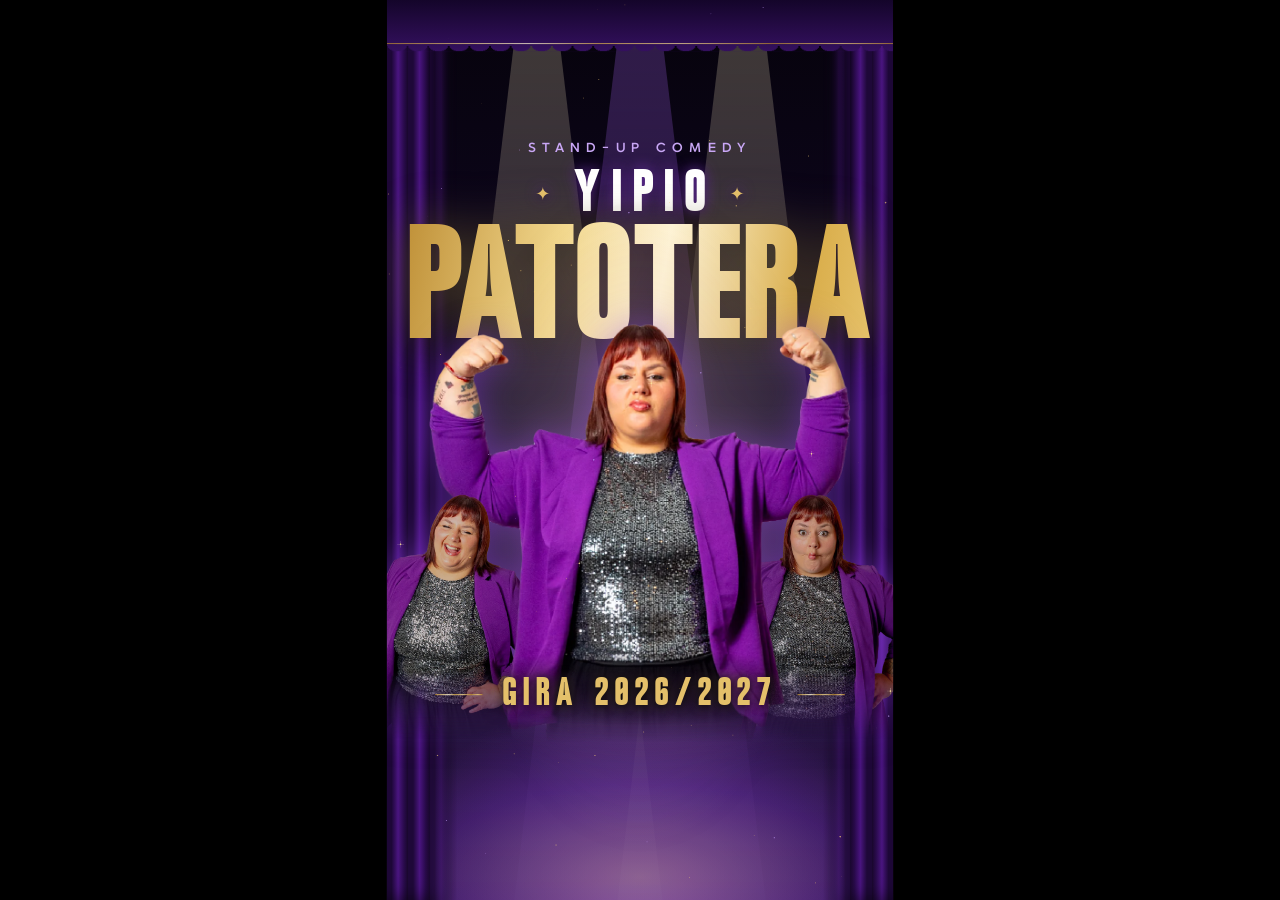
==== commit 073f27cd: "Flyers: ajustes del vertical y nueva versión rotada 90° - flyer-vert: fotos lado a lado, cabezas de " ====
--- a/flyer-vert/index.html
+++ b/flyer-vert/index.html
@@ -34,6 +34,8 @@
     <img class="fl-foto fl-foto--izq" data-foto="2" alt="">
     <img class="fl-foto fl-foto--der" data-foto="3" alt="">
     <img class="fl-foto fl-foto--centro" data-foto="1" alt="Yipio">
+    <img class="fl-foto fl-foto--izq fl-foto--cabeza" data-foto="2" alt="" aria-hidden="true">
+    <img class="fl-foto fl-foto--der fl-foto--cabeza" data-foto="3" alt="" aria-hidden="true">
   </div>
 
   <div class="fl-pie">
--- a/css/flyer.css
+++ b/css/flyer.css
@@ -75,7 +75,7 @@
   z-index: 3;
   text-align: center;
 }
-.lienzo--vert .fl-titulo { top: 190px; }
+.lienzo--vert .fl-titulo { top: 292px; }
 .lienzo--hor .fl-titulo { top: 104px; }
 
 .fl-kicker {
@@ -134,9 +134,6 @@
   align-items: flex-end;
   filter: drop-shadow(0 0 36px rgba(143, 63, 224, 0.5));
 }
-/* En el vertical las fotos terminan antes del borde y se funden con el
-   piso; los puños quedan por delante de PATOTERA (z-index 4 > 3). */
-.lienzo--vert .fl-fotos { height: 1040px; bottom: 300px; }
 .lienzo--hor .fl-fotos { height: 630px; }
 
 .fl-fotos::before {
@@ -171,10 +168,38 @@
 .fl-foto--izq.cargada,
 .fl-foto--der.cargada { animation-delay: 0.4s; }
 
+/* En el vertical las fotos van una al lado de la otra, posicionadas a mano:
+   la central un poco más chica y la 2 y la 3 contra los bordes, por detrás
+   de la central. Sus cabezas van repetidas por delante (.fl-foto--cabeza,
+   recortadas con una máscara ovalada) para que queden sobre los brazos. Los puños de la
+   central quedan por delante de PATOTERA (z-index 4 > 3). */
+.lienzo--vert .fl-fotos { top: 0; bottom: 0; height: auto; display: block; }
+.lienzo--vert .fl-foto { position: absolute; margin: 0; }
+.lienzo--vert .fl-foto--centro {
+  width: 900px;
+  height: auto;
+  left: 90px;
+  top: 690px;
+  /* El fundido de la central arranca más abajo que el de las otras */
+  -webkit-mask-image: linear-gradient(to bottom, #000 82%, transparent 99%);
+  mask-image: linear-gradient(to bottom, #000 82%, transparent 99%);
+}
 .lienzo--vert .fl-foto--izq,
-.lienzo--vert .fl-foto--der { height: 68%; }
-.lienzo--vert .fl-foto--izq { margin-right: -300px; }
-.lienzo--vert .fl-foto--der { margin-left: -300px; }
+.lienzo--vert .fl-foto--der { height: 540px; top: 1053px; }
+.lienzo--vert .fl-foto--izq { left: -75px; }
+.lienzo--vert .fl-foto--der { right: -75px; }
+
+/* Copia de la 2 y la 3 que sólo deja ver la cabeza, por delante de la central */
+.fl-foto--cabeza { display: none; }
+.lienzo--vert .fl-foto--cabeza { display: block; z-index: 3; }
+.lienzo--vert .fl-foto--izq.fl-foto--cabeza {
+  -webkit-mask-image: radial-gradient(ellipse 24% 17% at 53% 14%, #000 72%, transparent 100%);
+  mask-image: radial-gradient(ellipse 24% 17% at 53% 14%, #000 72%, transparent 100%);
+}
+.lienzo--vert .fl-foto--der.fl-foto--cabeza {
+  -webkit-mask-image: radial-gradient(ellipse 24% 19% at 51% 16%, #000 72%, transparent 100%);
+  mask-image: radial-gradient(ellipse 24% 19% at 51% 16%, #000 72%, transparent 100%);
+}
 
 .lienzo--hor .fl-foto--izq,
 .lienzo--hor .fl-foto--der { height: 76%; }
@@ -188,7 +213,9 @@
   z-index: 5;
   text-align: center;
 }
-.lienzo--vert .fl-pie { bottom: 170px; }
+/* A la altura de la cintura de la foto central, como un cinturón */
+.lienzo--vert .fl-pie { bottom: 380px; }
+.lienzo--vert .fl-pie::before { top: -60px; bottom: -30px; }
 .lienzo--hor .fl-pie { bottom: 60px; }
 
 .fl-pie::before {
